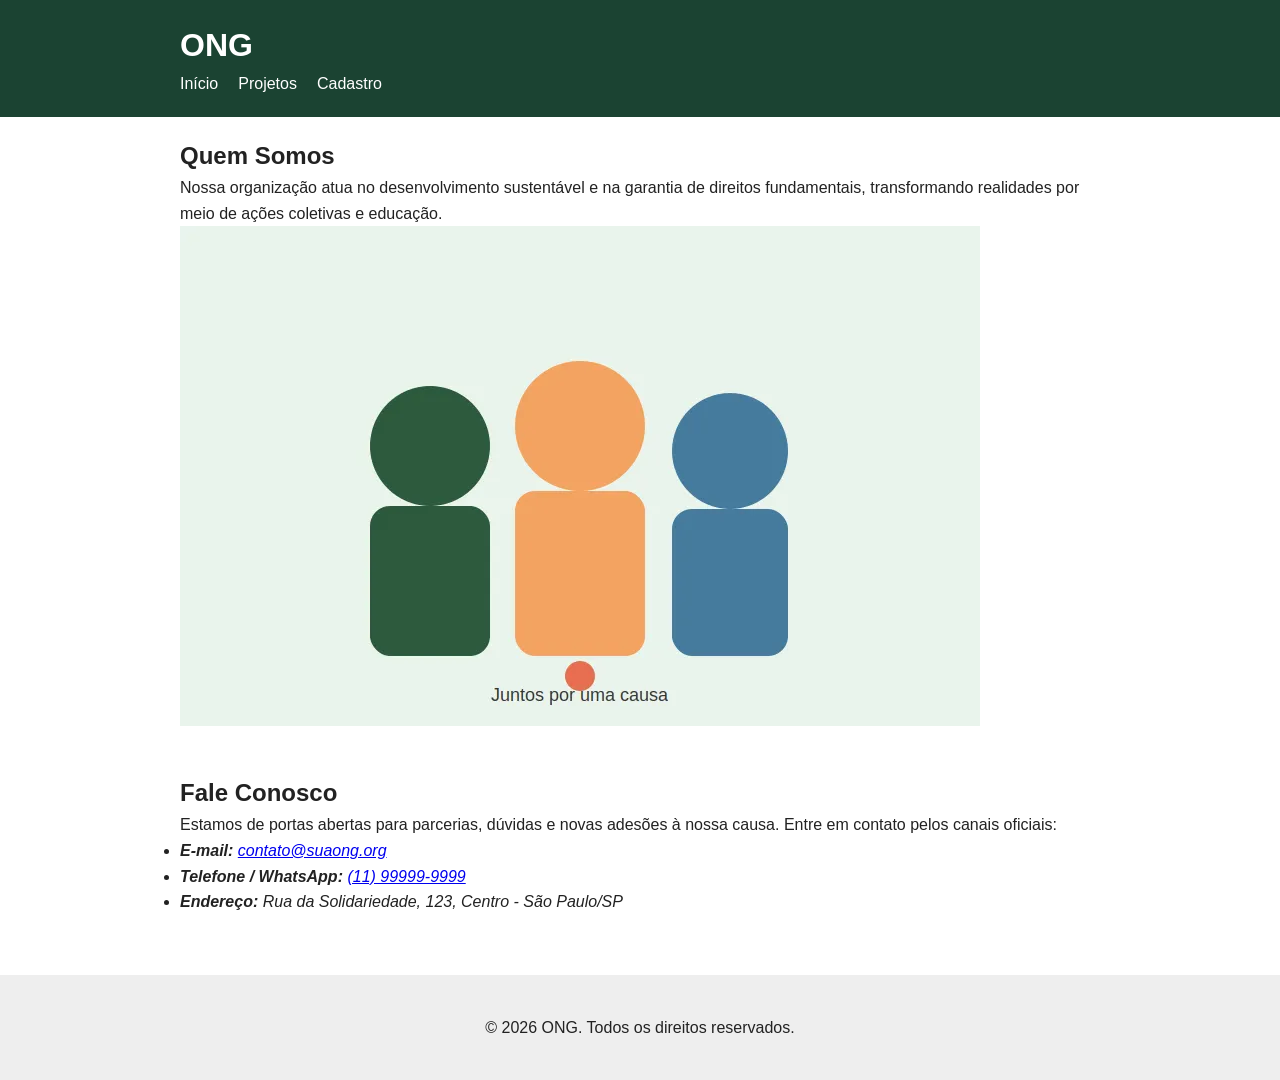
==== index.html @ d66bfab4 "1.0" ====
<!DOCTYPE html>
<html lang="pt-BR">
<head>
    <meta charset="UTF-8">
    <meta name="viewport" content="width=device-width, initial-scale=1.0">
    <title>Início - ONG</title>
    <link rel="stylesheet" href="estilo.css">
</head>
<body>

    <header>
        <div class="container">
            <h1>ONG</h1>
            <nav>
                <ul>
                    <li><a href="index.html">Início</a></li>
                    <li><a href="projetos.html">Projetos</a></li>
                    <li><a href="cadastro.html">Cadastro</a></li>
                </ul>
            </nav>
        </div>
    </header>

    <main>
        <!-- Seção Institucional de Apresentação -->
        <section id="quem-somos" class="institucional">
            <div class="container">
                <h1>Quem Somos</h1>
                <p>Nossa organização atua no desenvolvimento sustentável e na garantia de direitos fundamentais, transformando realidades por meio de ações coletivas e educação.</p>
                <picture>
                    <source srcset="imagens/apresentacao-ong.webp" type="image/webp">
                    <img src="imagens/apresentacao-ong.jpg" alt="Voluntários da ONG sorrindo durante oficina educacional com crianças" width="800" height="500">
                </picture>
            </div>
        </section>

        <!-- Seção de Contato -->
        <section id="contato" class="contato-secao">
            <div class="container">
                <h2>Fale Conosco</h2>
                <p>Estamos de portas abertas para parcerias, dúvidas e novas adesões à nossa causa. Entre em contato pelos canais oficiais:</p>

                <address>
                    <ul>
                        <li><strong>E-mail:</strong> <a href="mailto:contato@suaong.org">contato@suaong.org</a></li>
                        <li><strong>Telefone / WhatsApp:</strong> <a href="tel:+5511999999999">(11) 99999-9999</a></li>
                        <li><strong>Endereço:</strong> Rua da Solidariedade, 123, Centro - São Paulo/SP</li>
                    </ul>
                </address>
            </div>
        </section>
    </main>

    <footer>
        <div class="container">
            <p>&copy; 2026 ONG. Todos os direitos reservados.</p>
        </div>
    </footer>

</body>
</html>
---- estilo.css ----
* { box-sizing: border-box; margin: 0; padding: 0; }
body { font-family: Arial, sans-serif; line-height: 1.6; color: #222; }
.container { max-width: 960px; margin: 0 auto; padding: 20px; }
header { background: #1b4332; color: #fff; }
header nav ul { list-style: none; display: flex; gap: 20px; }
header nav a { color: #fff; text-decoration: none; }
img { max-width: 100%; height: auto; }
fieldset { margin-bottom: 20px; padding: 15px; border: 1px solid #ccc; border-radius: 6px; }
legend { font-weight: bold; padding: 0 8px; }
.campo { margin-bottom: 12px; display: flex; flex-direction: column; }
.campo.checkbox { flex-direction: row; align-items: center; gap: 8px; }
label { font-weight: 600; margin-bottom: 4px; }
input, select { padding: 8px; border: 1px solid #999; border-radius: 4px; }
button { background: #1b4332; color: #fff; border: none; padding: 10px 20px; border-radius: 4px; cursor: pointer; }
footer { text-align: center; padding: 20px; background: #eee; margin-top: 40px; }
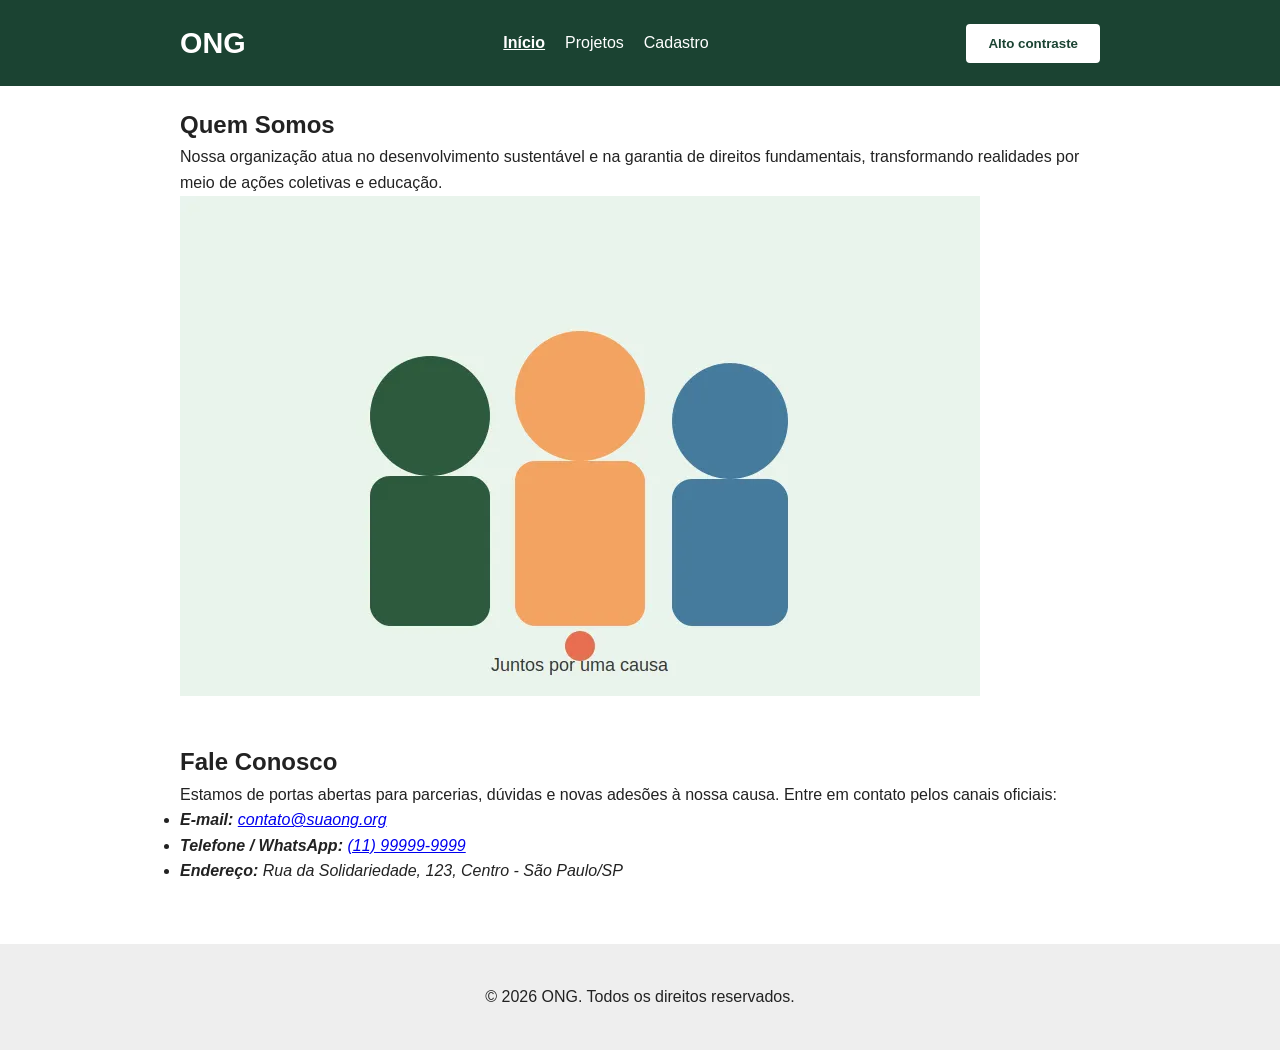
==== commit 7691ed3f: "feat: adiciona melhorias de acessibilidade (WCAG 2.1)" ====
--- a/index.html
+++ b/index.html
@@ -8,20 +8,23 @@
 </head>
 <body>
 
+    <a href="#conteudo" class="pular-link">Pular para o conteúdo</a>
+
     <header>
         <div class="container">
-            <h1>ONG</h1>
-            <nav>
+            <a href="index.html" class="logo">ONG</a>
+            <nav aria-label="Menu principal">
                 <ul>
-                    <li><a href="index.html">Início</a></li>
+                    <li><a href="index.html" aria-current="page">Início</a></li>
                     <li><a href="projetos.html">Projetos</a></li>
                     <li><a href="cadastro.html">Cadastro</a></li>
                 </ul>
             </nav>
+            <button type="button" id="botao-contraste" class="botao-contraste" aria-pressed="false">Alto contraste</button>
         </div>
     </header>
 
-    <main>
+    <main id="conteudo" tabindex="-1">
         <!-- Seção Institucional de Apresentação -->
         <section id="quem-somos" class="institucional">
             <div class="container">
@@ -57,5 +60,6 @@
         </div>
     </footer>
 
+    <script src="js/acessibilidade.js"></script>
 </body>
 </html>
--- a/estilo.css
+++ b/estilo.css
@@ -10,6 +10,45 @@
 .campo { margin-bottom: 12px; display: flex; flex-direction: column; }
 .campo.checkbox { flex-direction: row; align-items: center; gap: 8px; }
 label { font-weight: 600; margin-bottom: 4px; }
-input, select { padding: 8px; border: 1px solid #999; border-radius: 4px; }
+input, select { padding: 8px; border: 1px solid #767676; border-radius: 4px; }
 button { background: #1b4332; color: #fff; border: none; padding: 10px 20px; border-radius: 4px; cursor: pointer; }
 footer { text-align: center; padding: 20px; background: #eee; margin-top: 40px; }
+
+/* ===== Acessibilidade ===== */
+
+/* Cabeçalho: logo, menu e botão de contraste */
+header .container { display: flex; flex-wrap: wrap; align-items: center; justify-content: space-between; gap: 12px; }
+.logo { color: #fff; font-size: 1.8rem; font-weight: bold; text-decoration: none; }
+header nav a[aria-current="page"] { text-decoration: underline; font-weight: bold; }
+
+/* Link "Pular para o conteúdo": fica escondido e aparece quando recebe o foco pelo Tab */
+.pular-link { position: absolute; left: -9999px; top: 0; background: #fff; color: #1b4332; padding: 10px 16px; font-weight: bold; z-index: 100; }
+.pular-link:focus { left: 10px; top: 10px; }
+
+/* Destaque de foco para quem navega pelo teclado */
+a:focus-visible, button:focus-visible, input:focus-visible, select:focus-visible { outline: 3px solid #f4a261; outline-offset: 2px; }
+main:focus { outline: none; }
+
+/* Botão de alto contraste */
+.botao-contraste { background: #fff; color: #1b4332; border: 2px solid #fff; font-weight: bold; }
+
+/* Dicas de formato do formulário */
+.dica { color: #555; font-size: 0.9rem; margin-top: 4px; }
+
+/* ===== Modo alto contraste ===== */
+body.alto-contraste { background: #000; color: #fff; }
+body.alto-contraste header,
+body.alto-contraste footer { background: #000; color: #fff; border-bottom: 2px solid #ff0; }
+body.alto-contraste a,
+body.alto-contraste header nav a,
+body.alto-contraste .logo { color: #ff0; text-decoration: underline; }
+body.alto-contraste .dica { color: #fff; }
+body.alto-contraste fieldset { border-color: #fff; }
+body.alto-contraste input,
+body.alto-contraste select { background: #000; color: #fff; border: 2px solid #fff; }
+body.alto-contraste button,
+body.alto-contraste .botao-contraste { background: #ff0; color: #000; border: 2px solid #ff0; }
+body.alto-contraste a:focus-visible,
+body.alto-contraste button:focus-visible,
+body.alto-contraste input:focus-visible,
+body.alto-contraste select:focus-visible { outline-color: #0ff; }
